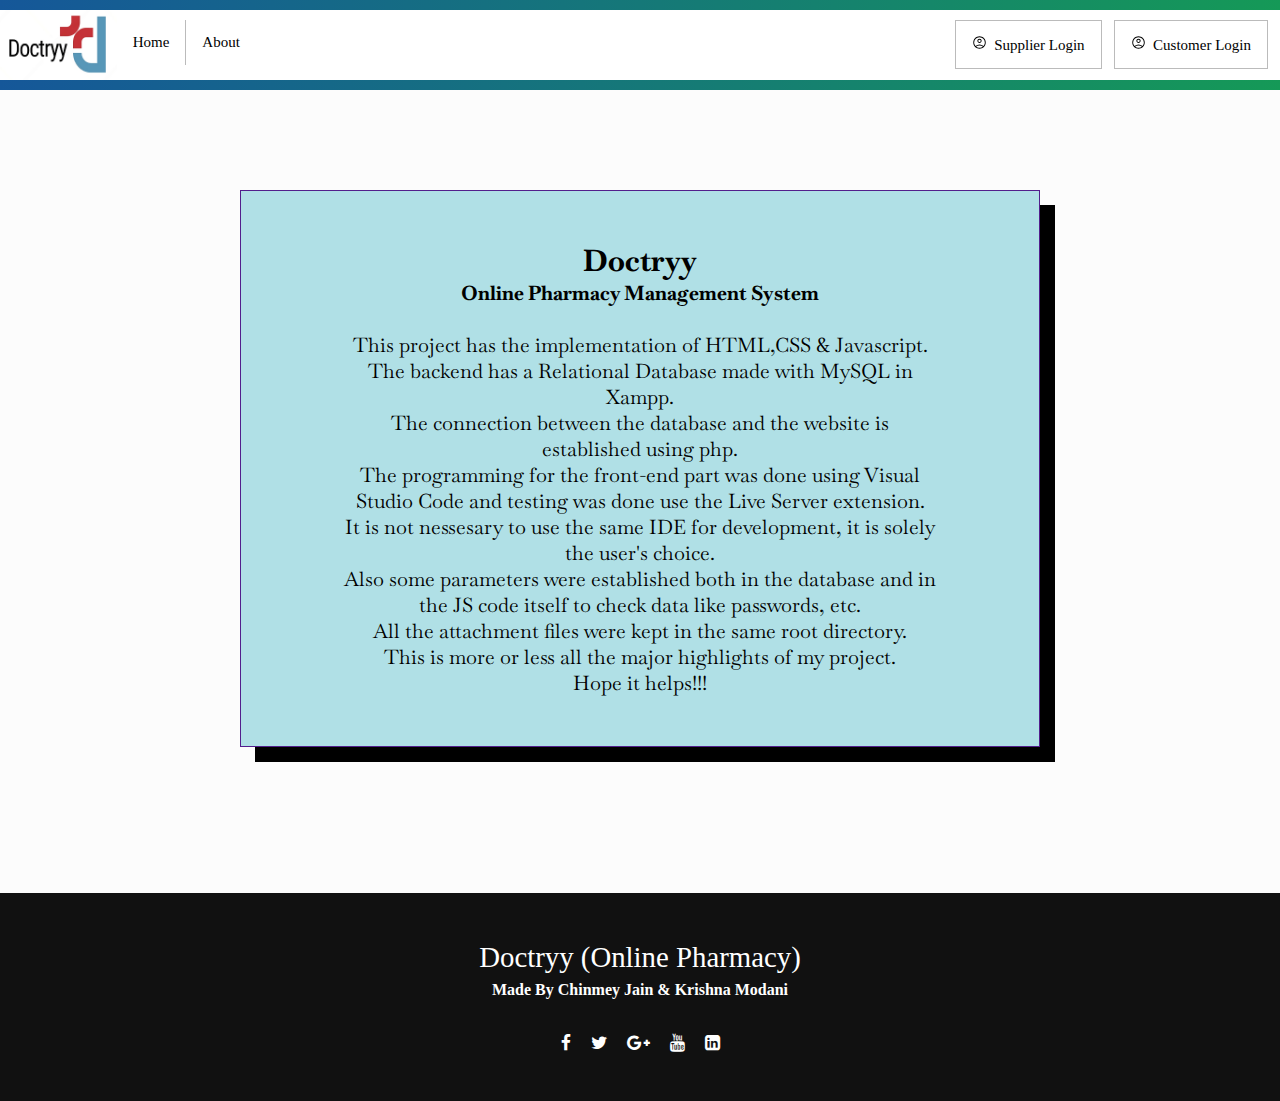
==== about.html @ 24a410bd "Add files via upload" ====
<!DOCTYPE html>
<html lang="en">

<head>
  <meta charset="UTF-8">
  <meta http-equiv="X-UA-Compatible" content="IE=edge">
  <meta name="viewport" content="width=device-width, initial-scale=1.0">
  <title>About</title>
  <link rel="icon"
    href="/symbol_only-removebg-preview.png" />
  <link rel="preconnect" href="https://fonts.googleapis.com">
  <link rel="preconnect" href="https://fonts.gstatic.com" crossorigin>
  <link href="https://fonts.googleapis.com/css2?family=Caveat&display=swap" rel="stylesheet">
  <link rel="preconnect" href="https://fonts.googleapis.com">
  <link rel="preconnect" href="https://fonts.gstatic.com" crossorigin>
  <link href="https://fonts.googleapis.com/css2?family=Baskervville:ital@1&display=swap" rel="stylesheet">
  <link rel="stylesheet"
    href="/about.css">
  <link rel="stylesheet" href="https://stackpath.bootstrapcdn.com/font-awesome/4.7.0/css/font-awesome.min.css" />
</head>

<body class="body">
  <!-- horizontal nav bar started -->
  <div class="navBackground">
    <a href="/index.html">
      <img class="logo" src="/logo.png" alt="logo" height="70px" />
    </a>
    <ul class="navMenu">
      <li class="navMenuList">
        <a class="navMenuListItem" href="/index.html">Home</a>
      </li>
      <li class="navMenuList" style="border-right: 1px solid white">
        <a class="navMenuListItem" href="/about.html">About</a>
      </li>
      <!-- <li class="navMenuList" style="border-right: 1px solid white">
        <a class="navMenuListItem" href="">Contact</a>
      </li> -->
      <li
        class="navMenuList"
        style="
          float: right;
          border-top: 1px solid #bbb;
          border-bottom: 1px solid #bbb;
          border-right: 1px solid #bbb;
          border-left: 1px solid #bbb;
          margin-right: 12px;
        "
      >
        <a class="navMenuListItem" href="/custlogin.html"
          ><img src="/user-solid.svg" alt="user" height="15px" />
          &nbspCustomer Login</a
        >
      </li>
      <li
        class="navMenuList"
        style="
          float: right;
          border-top: 1px solid #bbb;
          border-bottom: 1px solid #bbb;
          border-right: 1px solid #bbb;
          border-left: 1px solid #bbb;
          margin-right: 12px;
        "
      >
        <a class="navMenuListItem" href="/supplogin.html"
          ><img src="/user-solid.svg" alt="user" height="15px" />
          &nbspSupplier Login</a
        >
      </li>
    </ul>
  </div>
  <!-- horizontal nav bar ends -->
  <br>
  <div style="position: sticky;top:50%; margin-left:1370px;margin-top: 10px;">
    <a
      href="/about.html"><img
        src="/pageup.png"
        alt="pageup" height="30px"></a>
  </div>
  <div class="about">
    <center>
      <p>
      <h2>Doctryy</h2>
      <h4>Online Pharmacy Management System</h4>
      <br>
      <p>This project has the implementation of HTML,CSS & Javascript. <br>
        The backend has a Relational Database made with MySQL in Xampp. <br>
        The connection between the database and the website is established using php. <br>
        The programming for the front-end part was done using Visual Studio Code and testing was done use the Live
        Server extension. <br>
        It is not nessesary to use the same IDE for development, it is solely the user&apos;s choice. <br>
        Also some parameters were established both in the database and in the JS code itself to check data like
        passwords, etc. <br>
        All the attachment files were kept in the same root directory. <br>
      </p>
      <p>
        This is more or less all the major highlights of my project. <br>
        Hope it helps!!!
      </p>
      </p>
    </center>
  </div>
  <br>
  <footer>
    <div class="footer-content">
      <h3>Doctryy&nbsp;(Online Pharmacy)</h3>
      <h4>Made By Chinmey Jain & Krishna Modani</h4>
      <p>

      </p>
      <ul class="socials">
        <li>
          <a href="#"><i class="fa fa-facebook"></i></a>
        </li>
        <li>
          <a href="#"><i class="fa fa-twitter"></i></a>
        </li>
        <li>
          <a href="#"><i class="fa fa-google-plus"></i></a>
        </li>
        <li>
          <a href="#"><i class="fa fa-youtube"></i></a>
        </li>
        <li>
          <a href="#"><i class="fa fa-linkedin-square"></i></a>
        </li>
      </ul>
    </div>
  </footer>
</body>

</html>
---- about.css ----
*{
    margin: 0;
    padding: 0;
    box-sizing: border-box;
}
.navBackground{
    background: linear-gradient(to right,#155799,#159957);
    position:fixed;
    width: 100%;
    height: 90px;
    
}
.logo{
    float: left;
    z-index: 2;
    margin-top: 10px;
}
.navMenu {
    margin-top: 10px;
    position:relative;
    height: 70px;
    list-style-type:none;
    border: 30px;
    padding: 0;
    overflow: hidden;
    background-color:white;
  }
  
.navMenuList{
    display: inline;
    margin-block-start: 10px;
    float:left;
    border-right: 1px solid #bbb;
  }
  
.navMenuListItem{
    text-align: center;
    font-size: 15px;
    display:block;
    color:black;
    padding: 14px 16px;
    text-decoration:none;
  }
a.navMenuListItem:hover{
    opacity: 0.5;
    font-size: 20px;
    cursor:pointer;
}
/* .body{
    background:linear-gradient(to right,rgb(128, 200, 224),rgba(177, 128, 204, 0.911));
} */
.about{
    background-color: powderblue;
    font-family:'Baskervville', cursive;
    font-size: 20px;
    border: 1px solid rgb(82,31,140);
    margin: auto;
    padding: 100px;
    padding-top: 50px;
    padding-bottom: 50px;
    max-width: 800px;
    position: static;
    margin-top: 10%;
    margin-bottom: 10%;
    box-shadow: 15px 15px;
}
*{
    margin: 0;
    padding: 0;
    box-sizing: border-box;
  }
  body{
    background: #fcfcfc;
  }
  footer{
    position: relative;
    bottom: 0;
    left: 0;
    right: 0;
    background: #111;
    height: auto;
    width: 100vw;
    font-family: "Open Sans";
    padding-top: 40px;
    color: #fff;
  }
  .footer-content{
    display: flex;
    align-items: center;
    justify-content: center;
    flex-direction: column;
    text-align: center;
  }
  .footer-content h3{
    font-size: 1.8rem;
    font-weight: 400;
    text-transform: capitalize;
    line-height: 3rem;
  }
  .footer-content p{
    max-width: 500px;
    margin: 10px auto;
    line-height: 28px;
    font-size: 14px;
  }
  .socials{
    list-style: none;
    display: flex;
    align-items: center;
    justify-content: center;
    margin: 1rem 0 3rem 0;
  }
  .socials li{
    margin: 0 10px;
  }
  .socials a{
    text-decoration: none;
    color: #fff;
  }
  .socials a i{
    font-size: 1.1rem;
    transition: color .4s ease;
  
  }
  .socials a:hover i{
    color: aqua;
    cursor:pointer;
  }
  
  .footer-bottom{
    background: #000;
    width: 100vw;
    padding: 20px 0;
    text-align: center;
  }
  .footer-bottom p{
    font-size: 14px;
    word-spacing: 2px;
    text-transform: capitalize;
  }
  .footer-bottom span{
    text-transform: uppercase;
    opacity: .4;
    font-weight: 200;
  }
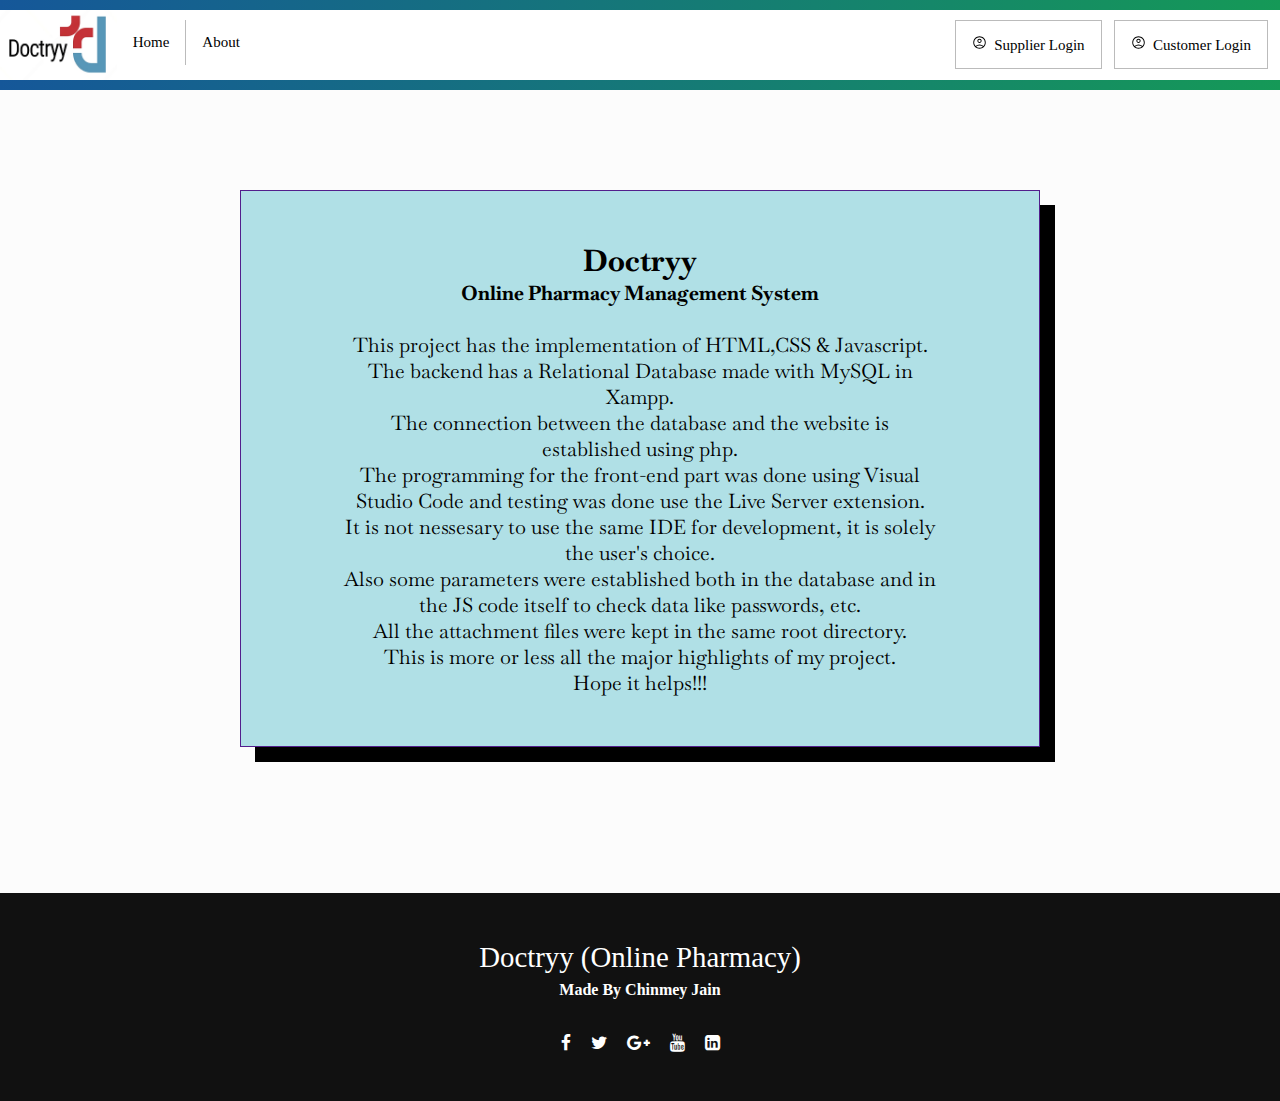
==== commit 2568a982: "Update about.html" ====
--- a/about.html
+++ b/about.html
@@ -104,7 +104,7 @@
   <footer>
     <div class="footer-content">
       <h3>Doctryy&nbsp;(Online Pharmacy)</h3>
-      <h4>Made By Chinmey Jain & Krishna Modani</h4>
+      <h4>Made By Chinmey Jain</h4>
       <p>
 
       </p>
@@ -129,4 +129,4 @@
   </footer>
 </body>
 
-</html>+</html>
